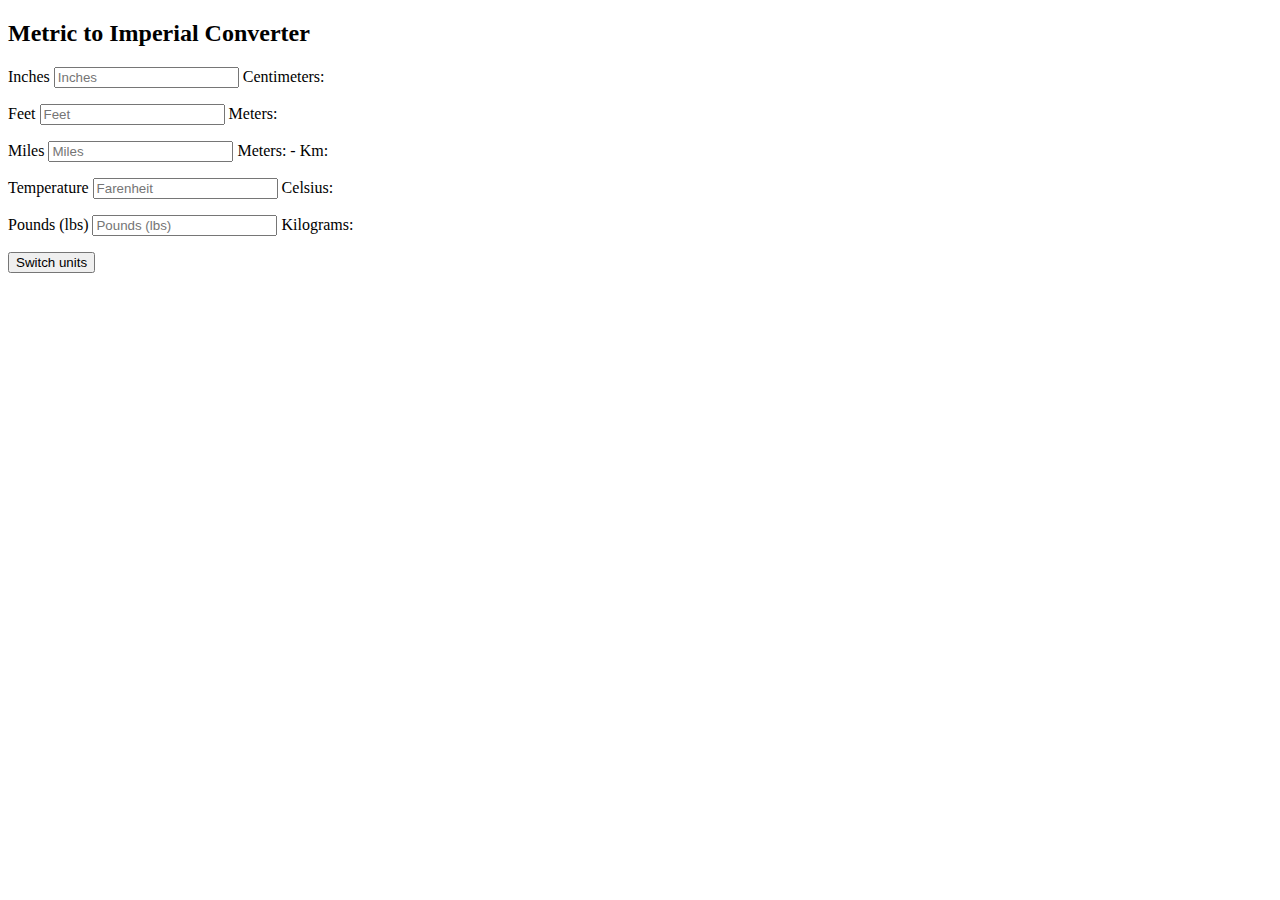
==== index.html @ 77472670 "Created Basics" ====
<!DOCTYPE html>
<html>
<title>Metric</title>
<body>

<div id="Metric">
<h2>Metric to Imperial Converter</h2>

<p>
    <label>Inches</label>
    <input id="inputInches" type="number" placeholder="Inches" oninput="InchesConverter(this.value)" onchange="InchesConverter(this.value)">
    Centimeters: <span id="inches2centimeters"></span>
</p>

<p>
  <label>Feet</label>
  <input id="inputFeet" type="number" placeholder="Feet" oninput="FeetConverter(this.value)" onchange="FeetConverter(this.value)">
  Meters: <span id="feet2meters"></span>
</p>

<p>
    <label>Miles</label>
    <input id="inputMiles" type="number" placeholder="Miles" oninput="MilesConverter(this.value)" onchange="MilesConverter(this.value)">
    Meters: <span id="miles2meters"></span> - Km: <span id="miles2km"></span>
</p>

<p>
    <label>Temperature</label>
    <input id="inputTemperature" type="number" placeholder="Farenheit" oninput="TemperatureConverter(this.value)" onchange="TemperatureConverter(this.value)">
    Celsius: <span id="farenheit2celcius"></span>
</p>

<p>
    <label>Pounds (lbs)</label>
    <input id="inputPound" type="number" placeholder="Pounds (lbs)" oninput="PoundConverter(this.value)" onchange="PoundConverter(this.value)">
    Kilograms: <span id="pounds2kilograms"></span>
</p>
</div>
<div id ="container">
    
    <button id="myButton" class="float-left submit-button" >Switch units</button>
</div>
<script>

//ADMINISTRATIVE CRAP
document.getElementById("myButton").onclick = function () {
        location.href = "Imperial2Metric.html";
    };

jQuery(document).ready(function($){
    $("a").click(function(event){
        container=$(this).attr("href")
        $.ajax({
            url: container
        })
        .done(function(html){
            $("#page").empty.append(hmtl)
        })
        .fail(function(){
            console.log("error")
        })
        .always(function(){
            console.log("complete")
        })
        return false
    })
})

const xhr = new XMLHttpRequest()
const container = document.getElementById("container")

xhr.onload  = function() {
    if(this.status === 200){
        container.innerHTML = xhr.responseText
    } 
    else{
        console.warn("Something went wrong")
    }
}

xhr.open("get", "Imperial2Metric.html")
xhr.send()


// FUNCTIONS

function InchesConverter(valNum) {
        document.getElementById("inches2centimeters").innerHTML=valNum*2.54;
    
}

function FeetConverter(valNum) {
        document.getElementById("feet2meters").innerHTML=valNum/3.2808;
    
}

function MilesConverter(valNum) {
  document.getElementById("miles2meters").innerHTML=valNum*1609.344;
  document.getElementById("miles2km").innerHTML=valNum*1.609344;
}

function TemperatureConverter(valNum) {
    var text = document.getElementById("inputTemperature").value
    if (text === ""){
        document.getElementById("farenheit2celcius").innerHTML = "";
    }
    else{
    document.getElementById("farenheit2celcius").innerHTML=(valNum-32)*(5/9);
    }
}

function PoundConverter(valNum) {
        document.getElementById("pounds2kilograms").innerHTML=valNum*0.45359237;
    
}

</script>
</body>
</html>
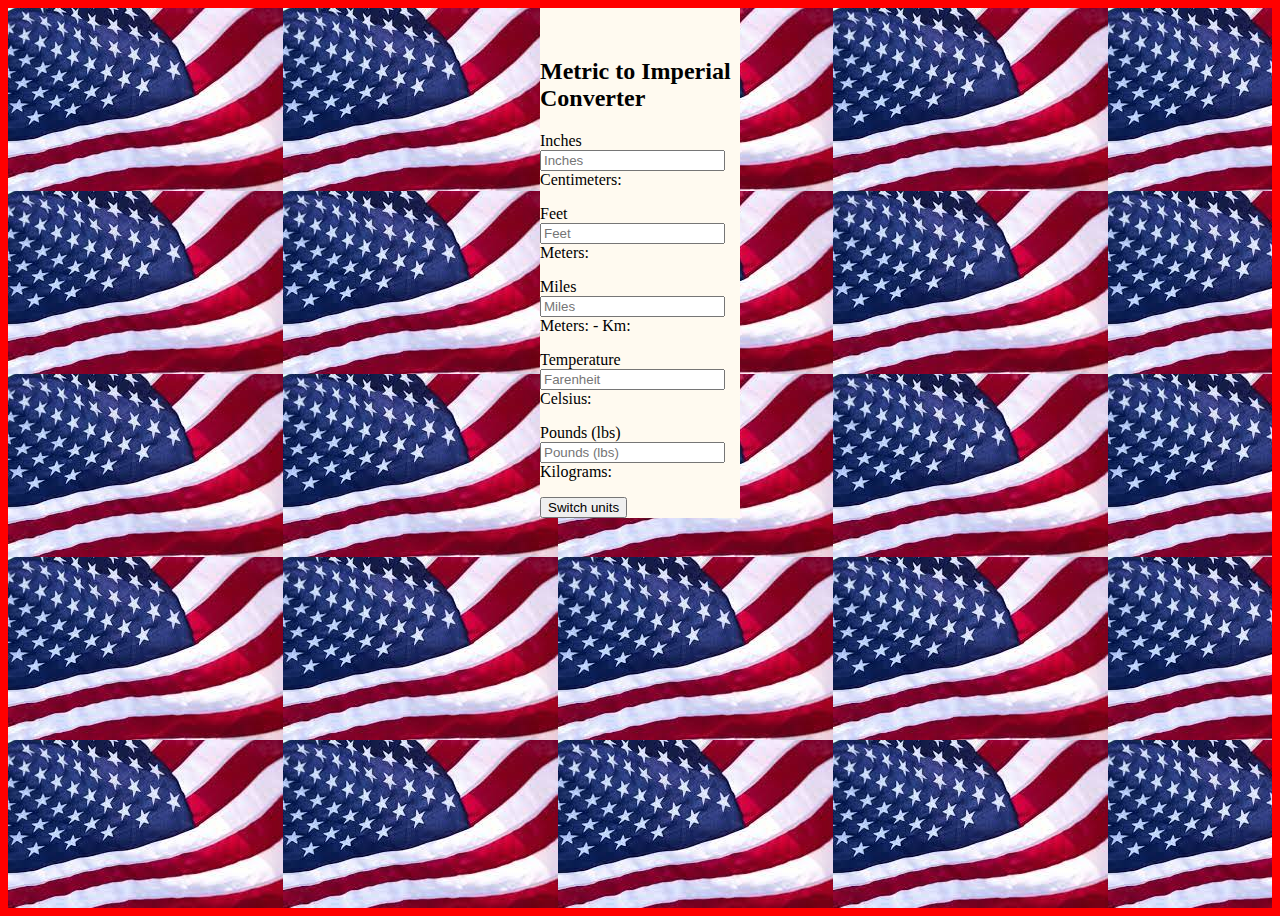
==== commit 57eb487a: "Played with CSS. Does not look too good.. whatever" ====
--- a/index.html
+++ b/index.html
@@ -1,9 +1,12 @@
 <!DOCTYPE html>
 <html>
 <title>Metric</title>
-<body>
 
-<div id="Metric">
+<body id="metric_body">
+<link rel="stylesheet" href="style.css">
+<div id="metric">
+
+<div id="general">
 <h2>Metric to Imperial Converter</h2>
 
 <p>
@@ -35,11 +38,13 @@
     <input id="inputPound" type="number" placeholder="Pounds (lbs)" oninput="PoundConverter(this.value)" onchange="PoundConverter(this.value)">
     Kilograms: <span id="pounds2kilograms"></span>
 </p>
-</div>
+
 <div id ="container">
     
     <button id="myButton" class="float-left submit-button" >Switch units</button>
 </div>
+</div>
+</body>
 <script>
 
 //ADMINISTRATIVE CRAP
@@ -115,5 +120,6 @@
 }
 
 </script>
-</body>
+
+</div>
 </html>
--- a/style.css
+++ b/style.css
@@ -0,0 +1,30 @@
+#general {
+    font-family: 'Times New Roman', Times, serif;
+    width: 200px;
+    /* Center vertically and horizontally*/
+    margin: auto auto;
+    padding-top:30px;
+    background-color: #FFFAF0;
+    }
+
+#imperial_body{
+    background-color: blue;
+}
+
+#metric_body{
+    background-color: red;
+}
+
+#metric{
+    background-image: url(red.jfif);
+    max-width: 100%;
+    height: 100vh;
+}
+
+#imperial{
+    background-image: url(EU_flag.jpg);
+    max-width: 100%;
+    height: 100vh;
+    background-repeat: no-repeat;
+}
+
